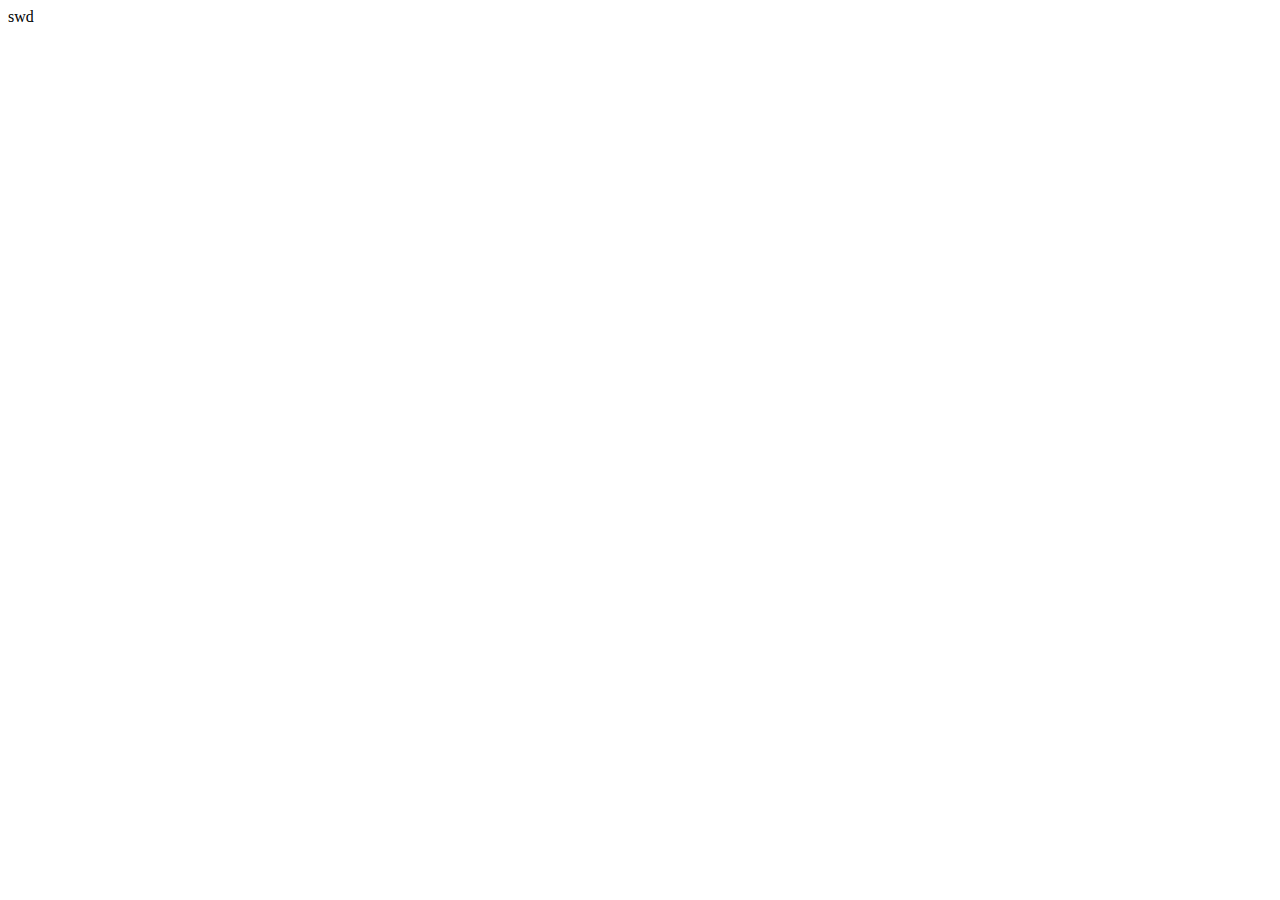
==== 登录页面/webs/html/aa.html @ 8e9811fb "wosh" ====
<!DOCTYPE html>
<html lang="en">
<head>
    <meta charset="UTF-8">
    <meta name="viewport" content="width=device-width, initial-scale=1.0">
    <title>Document</title>
</head>
<body>
    swd 
</body>
</html>
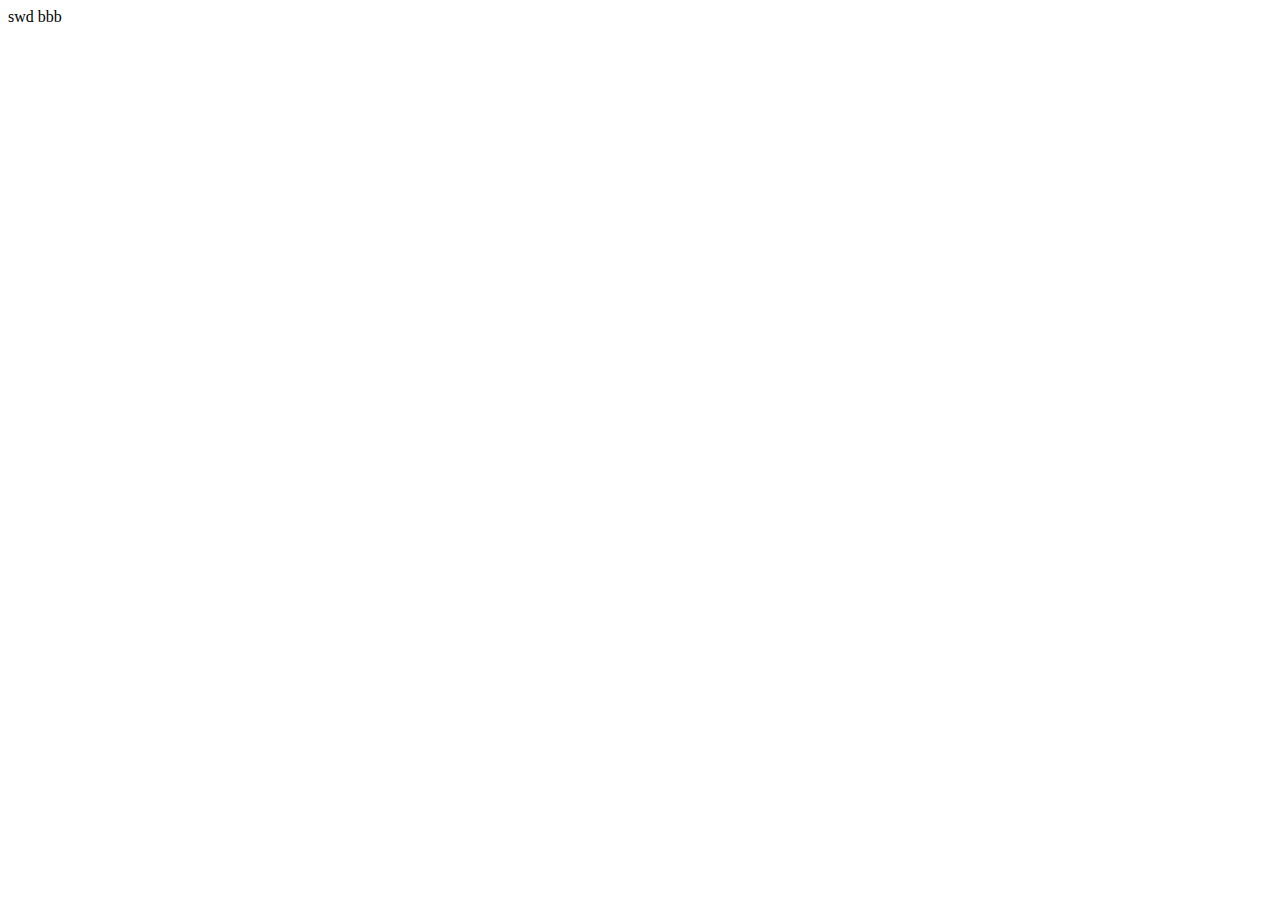
==== commit fb92f6df: "www" ====
--- a/登录页面/webs/html/aa.html
+++ b/登录页面/webs/html/aa.html
@@ -6,6 +6,6 @@
     <title>Document</title>
 </head>
 <body>
-    swd 
+    swd bbb
 </body>
 </html>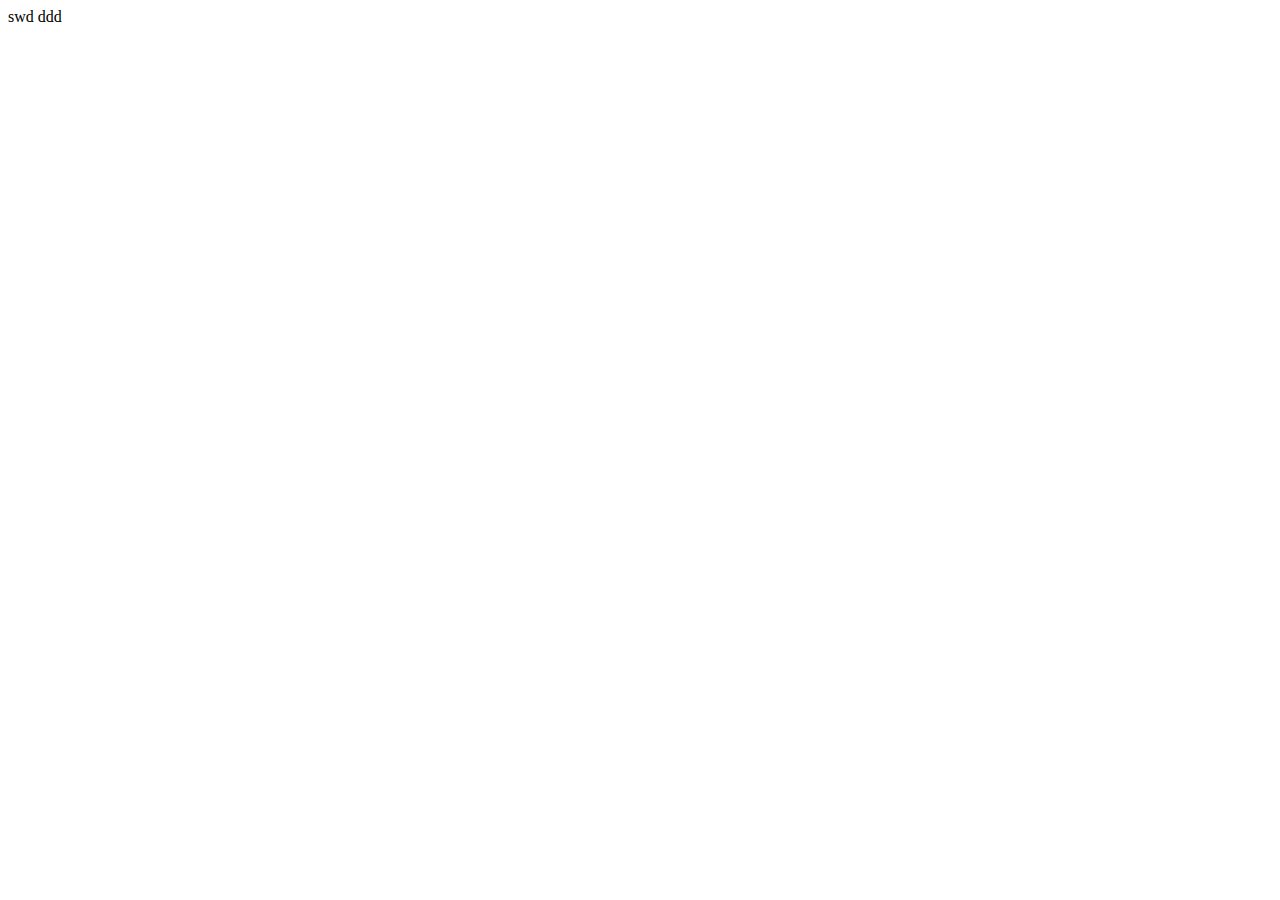
==== commit 799dee41: "dd" ====
--- a/登录页面/webs/html/aa.html
+++ b/登录页面/webs/html/aa.html
@@ -6,6 +6,6 @@
     <title>Document</title>
 </head>
 <body>
-    swd bbb
+    swd ddd 
 </body>
 </html>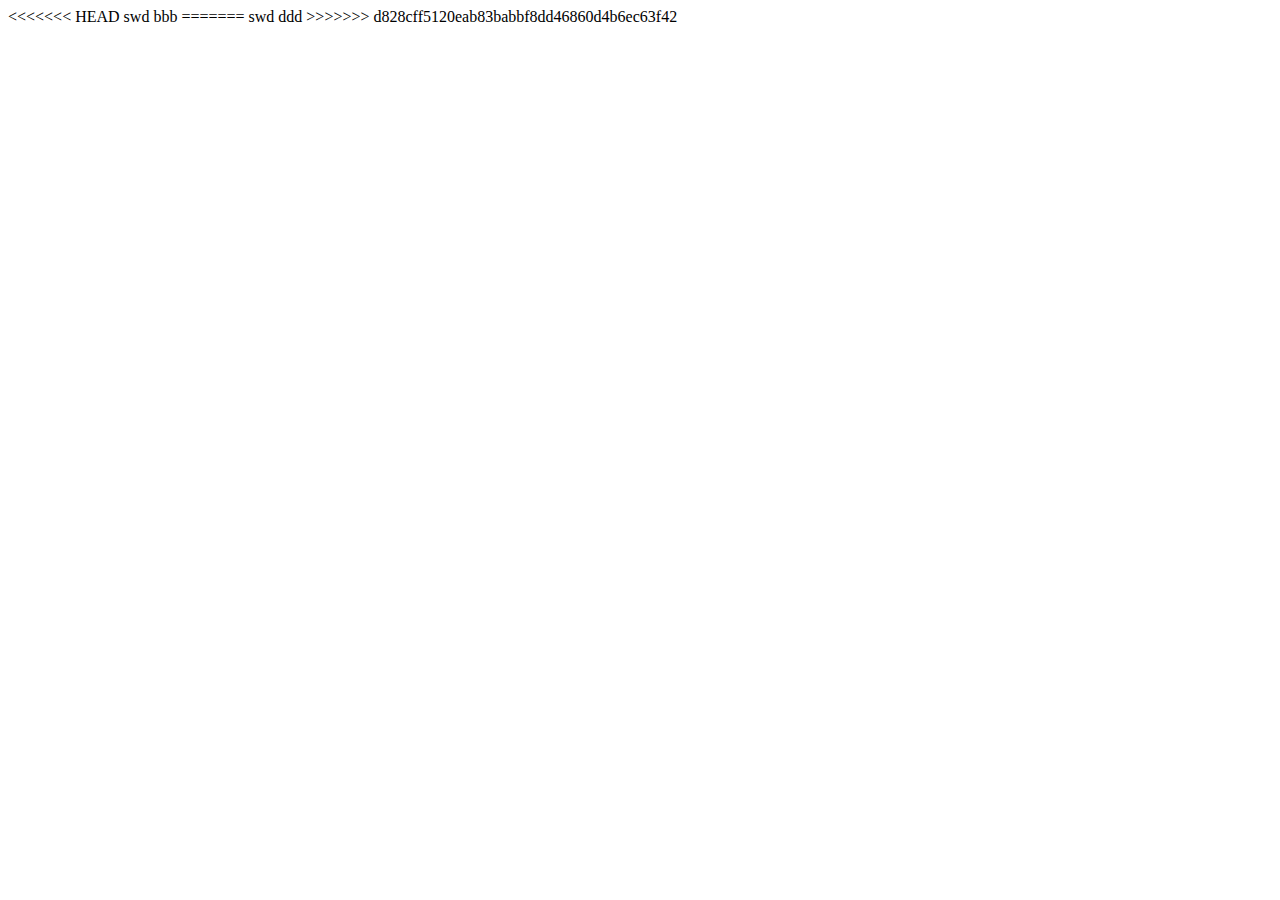
==== commit b293bb90: "1" ====
--- a/登录页面/webs/html/aa.html
+++ b/登录页面/webs/html/aa.html
@@ -6,6 +6,10 @@
     <title>Document</title>
 </head>
 <body>
+<<<<<<< HEAD
+    swd bbb
+=======
     swd ddd 
+>>>>>>> d828cff5120eab83babbf8dd46860d4b6ec63f42
 </body>
 </html>